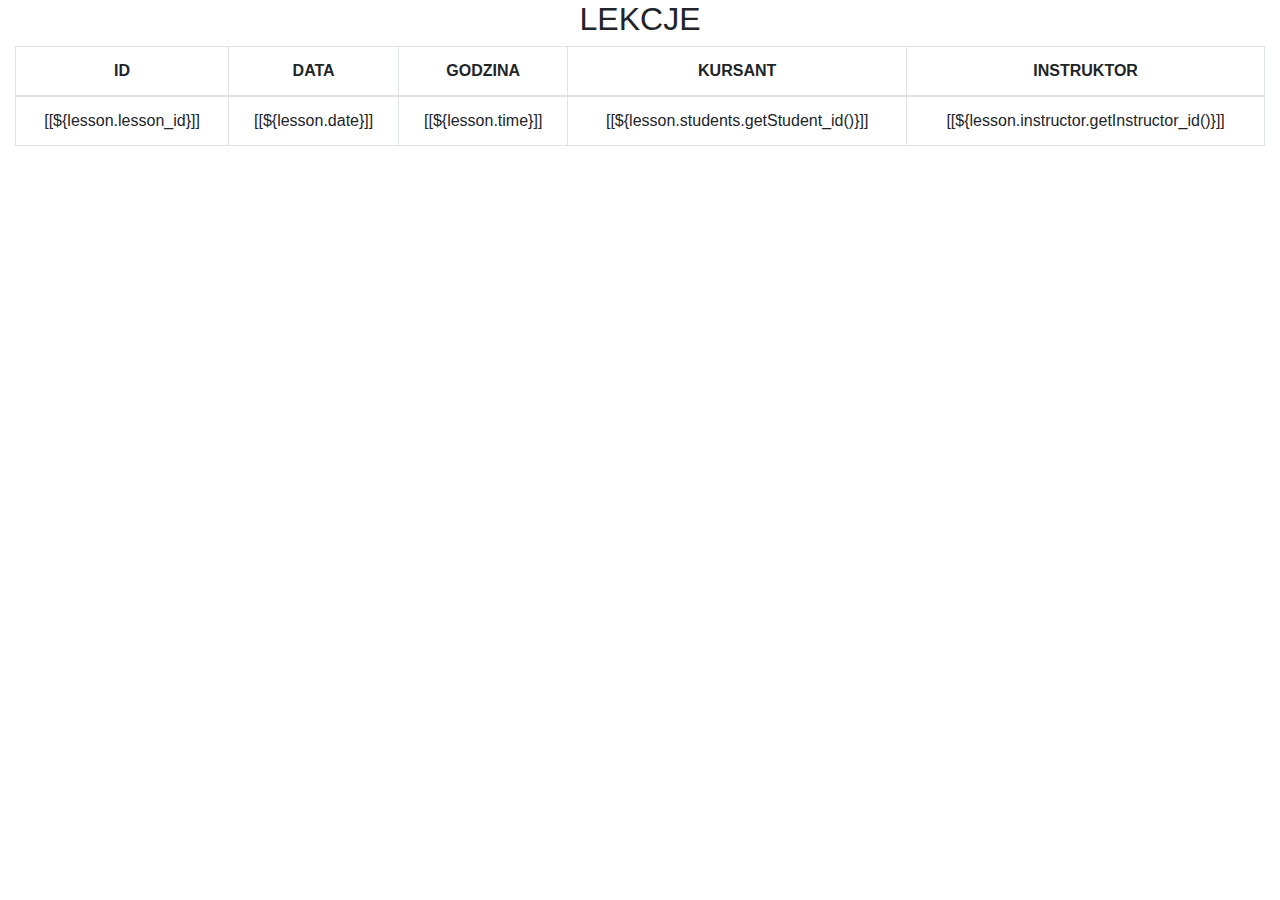
==== src/main/resources/templates/admin.html @ 32487263 "sketch of admin page" ====
<!DOCTYPE html>
<html lang="en">
<head>
    <meta charset="UTF-8">
    <title>Login</title>
    <link rel="stylesheet" href="https://stackpath.bootstrapcdn.com/bootstrap/4.4.1/css/bootstrap.min.css" integrity="sha384-Vkoo8x4CGsO3+Hhxv8T/Q5PaXtkKtu6ug5TOeNV6gBiFeWPGFN9MuhOf23Q9Ifjh" crossorigin="anonymous">
    <link rel="stylesheet" type="text/css" th:href="@{/webjars/bootstrap/css/bootstrap.min.css}"/>
</head>
<body>
<div class="container-fluid text-center" >
   <div><h2> LEKCJE </h2></div>

    <div>
        <table class="table table-bordered">
            <thead>
                <tr>
                    <th>ID</th>
                    <th>DATA</th>
                    <th>GODZINA</th>
                    <th>KURSANT</th>
                    <th>INSTRUKTOR</th>
                </tr>
            </thead>

            <tbody>
                <th:block th:each="lesson : ${lessonList}">
                    <tr>
                        <td>[[${lesson.lesson_id}]]</td>
                        <td>[[${lesson.date}]]</td>
                        <td>[[${lesson.time}]]</td>
                        <td>[[${lesson.students.getStudent_id()}]]</td>
                        <td>[[${lesson.instructor.getInstructor_id()}]]</td>
                    </tr>
                </th:block>
            </tbody>
        </table>
    </div>
</div>
</body>
</html>
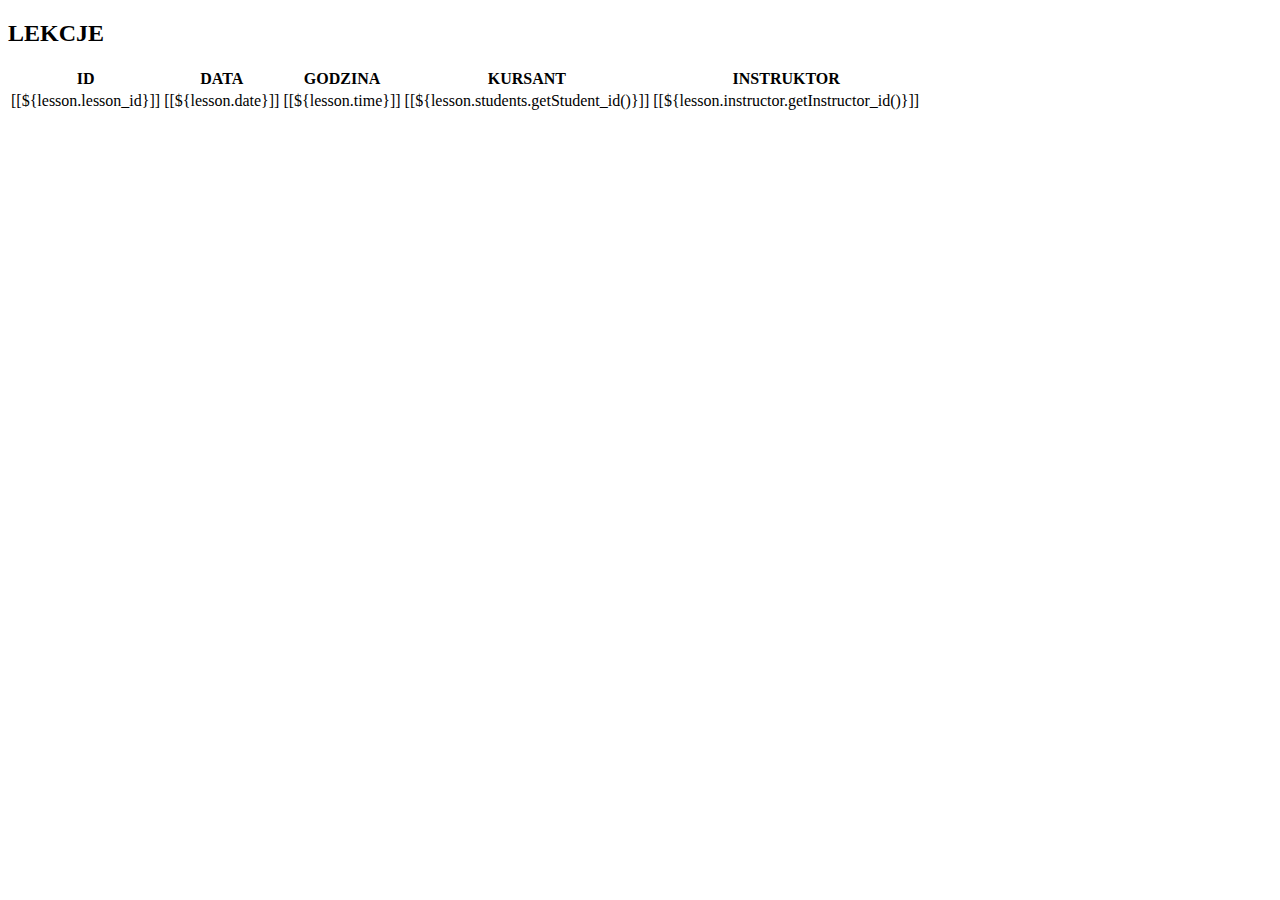
==== commit a4a90d4d: "frontend" ====
--- a/src/main/resources/templates/admin.html
+++ b/src/main/resources/templates/admin.html
@@ -3,7 +3,7 @@
 <head>
     <meta charset="UTF-8">
     <title>Login</title>
-    <link rel="stylesheet" href="https://stackpath.bootstrapcdn.com/bootstrap/4.4.1/css/bootstrap.min.css" integrity="sha384-Vkoo8x4CGsO3+Hhxv8T/Q5PaXtkKtu6ug5TOeNV6gBiFeWPGFN9MuhOf23Q9Ifjh" crossorigin="anonymous">
+<!--    <link rel="stylesheet" href="https://stackpath.bootstrapcdn.com/bootstrap/4.4.1/css/bootstrap.min.css" integrity="sha384-Vkoo8x4CGsO3+Hhxv8T/Q5PaXtkKtu6ug5TOeNV6gBiFeWPGFN9MuhOf23Q9Ifjh" crossorigin="anonymous">-->
     <link rel="stylesheet" type="text/css" th:href="@{/webjars/bootstrap/css/bootstrap.min.css}"/>
 </head>
 <body>
